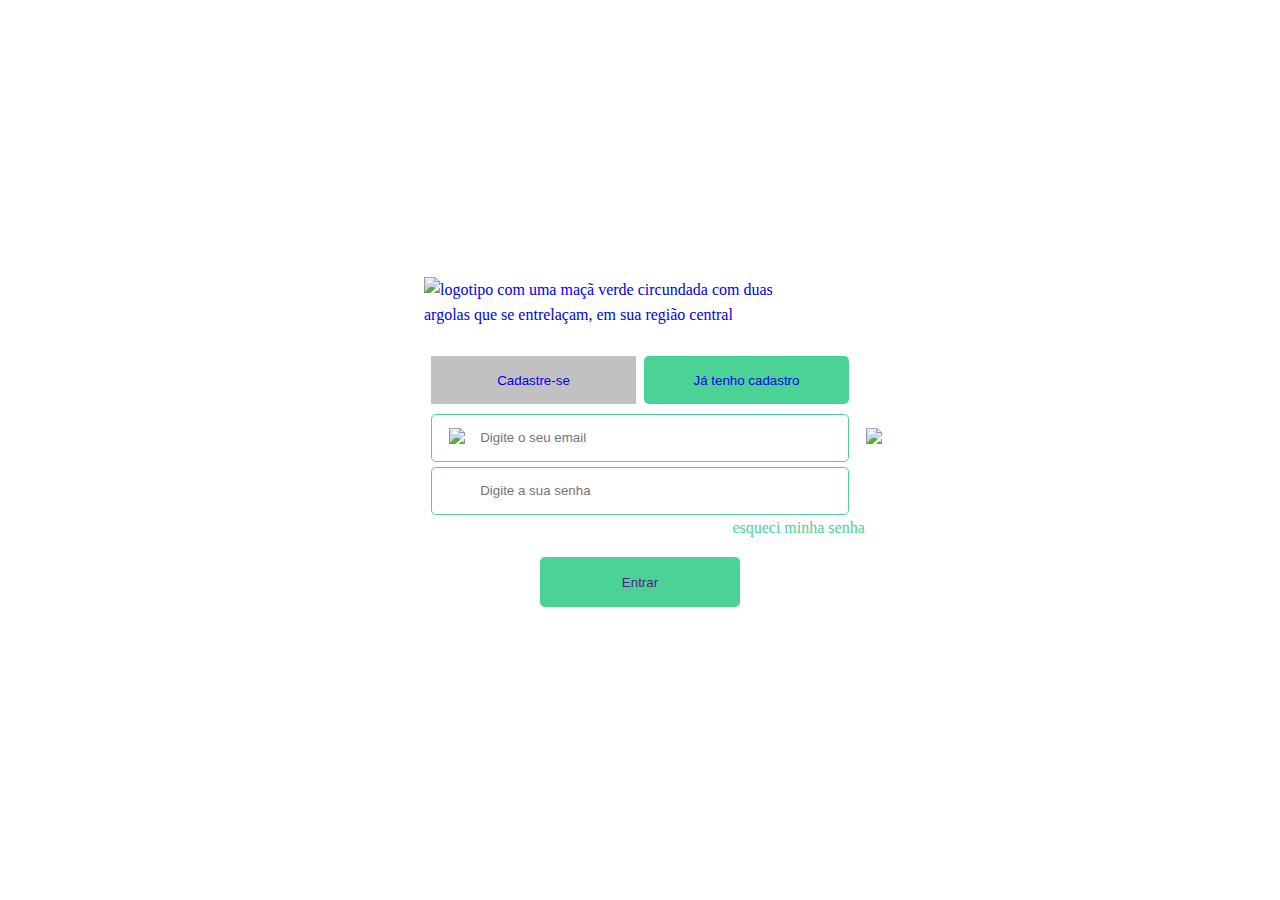
==== index.html @ c4aa8f34 "layout finished" ====
<!DOCTYPE html>
<html lang="pt-br">

<head>
    <meta charset="UTF-8">
    <meta http-equiv="X-UA-Compatible" content="IE=edge">
    <meta name="viewport" content="width=device-width, initial-scale=1.0">
    <title>DietSystem</title>
    <link rel="stylesheet" href="styles/global.css">
    

    <link rel="stylesheet" href="styles/index.css">
    <link rel="preconnect" href="https://fonts.googleapis.com">
    <link rel="preconnect" href="https://fonts.gstatic.com" crossorigin>
    <link href="https://fonts.googleapis.com/css2?family=Montserrat:wght@500&display=swap" rel="stylesheet">

</head>


<body>
    <main class="container">
        <header>
            <a href="index.html"><img src="assets/apple (1) 1.svg" class="img-logo"
                    alt="logotipo com uma maçã verde circundada com duas argolas que se entrelaçam, em sua região central"></a>
        </header>

        <section class="btn-container">
            <button class="button register"> <a href="signup.html">Cadastre-se</a> 
            </button>
            <button class="button registered"> <a href="index.html">Já tenho cadastro</a>
            </button>
        </section>

        <form class="input-form">
            <span class="input-email">
                <img src="./assets/letter.svg" id="img-letter">
                
                <input class="email" type="email" placeholder="Digite o seu email">
            </span>
            <span class="input-password">
                <!-- <img src="./assets/eye.svg" id="img-eye"> -->
                <img src="./assets/padlock.svg">
                <input class="password" type="password" placeholder="Digite a sua senha">

            </span>
                
            <section id="forgot-password">
                <a href="recover-password.html">esqueci minha senha</a>
            </section>

        </form>


        <button class="registered submit"> <a href="">Entrar</a> </button>


    </main>
</body>

</html>
---- styles/global.css ----
* {
    box-sizing: border-box;
    outline: none;
    margin: 0;
    
  }
  
  a {
    text-decoration: none;
    display: inline-block;     
    position: relative;    
    z-index: 1;     
    padding: 1rem;     
    margin: -2rem;
    height: 100%;
    width: 100%;
    line-height: 1.6rem;
 }
button:hover, .button:hover{
    filter: brightness(1.1);

}

.button > button{
    color: #4AD395;
}

button {
    cursor: pointer;
  }

body{
    margin: 0;
    
}

a:active{
  
    color: white;

    
}
a::after{
color: white;
}
a[tabindex]:focus {
  color:blue;
  outline: none;
}
---- styles/index.css ----
* {
    box-sizing: border-box;
  }
  
  a {
    text-decoration: none;
  }
  
  body {
    display: flex;
    height: 100vh;
    justify-content: center;
    align-items: center;  
  }
  
  button {
    cursor: pointer;
  }
  
  .container { 
    display: flex;
    flex-direction: column;  
    justify-content: center;
    align-items: center;
    width: 25rem;  
  }
  
  .container  header { 
    display: block;   
    margin-bottom: 2rem;  
  }
  
  .btn-container {
    display: flex;
    justify-content: space-between;
    width: 26.1rem;
    
    margin-bottom: .6rem;
  }
  
  .button {
    background: #c1c1c1;
    color: #353535;
    border: none;
    padding: .3rem;
    width: 49%;
    height: 3rem;
  }
  
  .registered {
    background: #4AD395;
    border-radius: .3rem;
    color: #fff
  }
  
  .input-email {
    position: relative;
  }
  
  .input-email img {
    position: absolute;
    top: 0;
    left: 1.1rem;
  }
  
  .input-password {
    position: relative;
  }
  
  .input-password img {
    position: absolute;
    top: 0;
    left: 1.1rem;
  }
  
  
  .input-form input {
    display: inline-block;
    width: 26.1rem;  
    height: 3rem;
    margin-bottom: .3rem;
    padding: .3rem;
    padding-left: 3rem;
    border: 1px solid #4AD395;
    border-radius: .3rem;
    outline: none;
  }
  
  #forgot-password {  
    text-align: right;
  }
  #forgot-password a{
    color: #4AD395;
    
  }
  
  .submit {
    display: inline-block;
    border: none;
    width: 50%;  
    margin-top: 20px;
    height: 50px;
  }

#img-eye{
  position: relative;
  background-color: red;
}

#img-eye img{
  position: absolute;
}
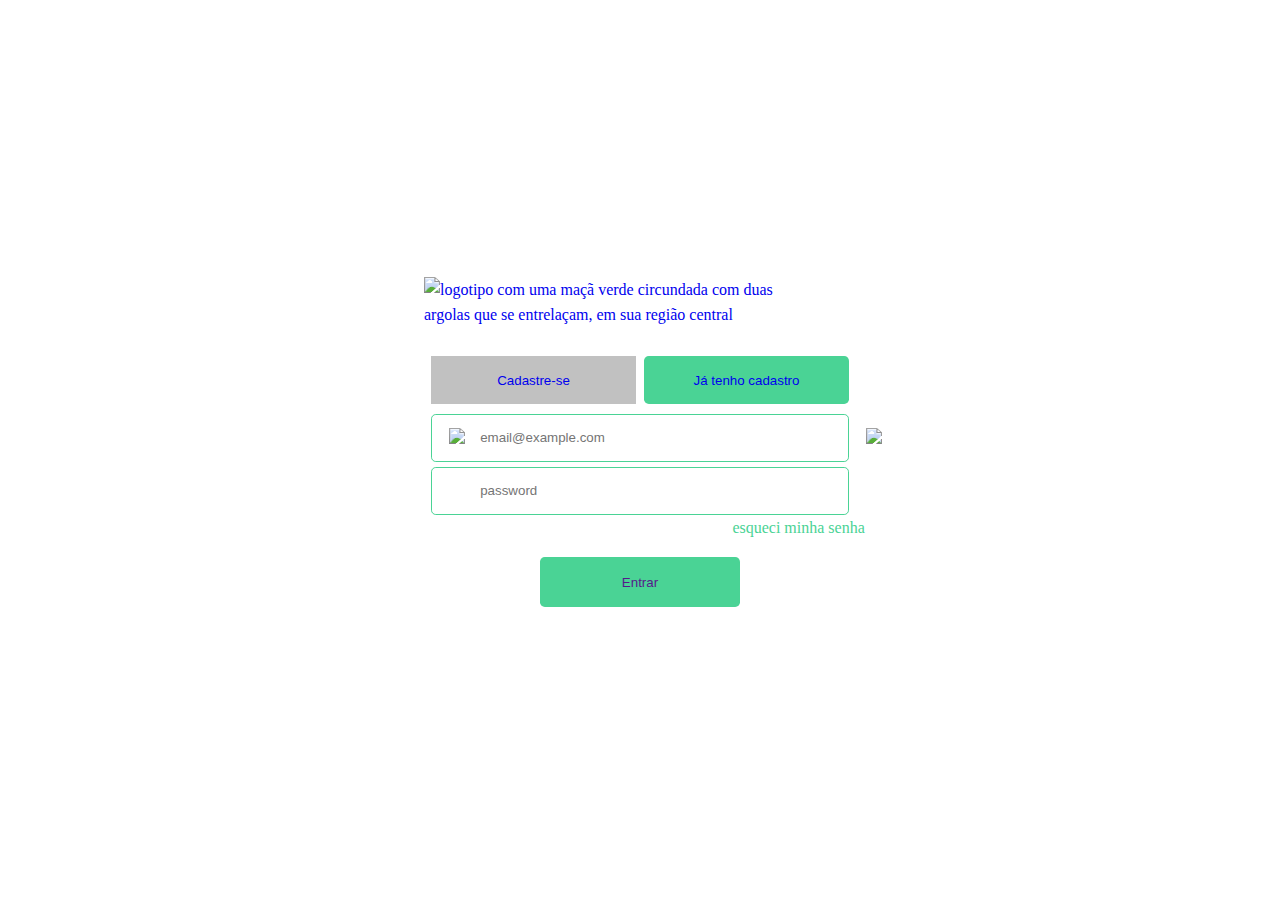
==== commit 7d541bd7: "add onCLick para o evento de login" ====
--- a/index.html
+++ b/index.html
@@ -7,9 +7,10 @@
     <meta name="viewport" content="width=device-width, initial-scale=1.0">
     <title>DietSystem</title>
     <link rel="stylesheet" href="styles/global.css">
-    
+
 
     <link rel="stylesheet" href="styles/index.css">
+
     <link rel="preconnect" href="https://fonts.googleapis.com">
     <link rel="preconnect" href="https://fonts.gstatic.com" crossorigin>
     <link href="https://fonts.googleapis.com/css2?family=Montserrat:wght@500&display=swap" rel="stylesheet">
@@ -25,25 +26,25 @@
         </header>
 
         <section class="btn-container">
-            <button class="button register"> <a href="signup.html">Cadastre-se</a> 
+            <button class="button register" id="btn"> <a href="signup.html">Cadastre-se</a>
             </button>
-            <button class="button registered"> <a href="index.html">Já tenho cadastro</a>
+            <button class="button registered" id="btn" id="btn-color" onclick="clicar()"> <a href="index.html">Já tenho
+                    cadastro</a>
             </button>
         </section>
 
         <form class="input-form">
             <span class="input-email">
                 <img src="./assets/letter.svg" id="img-letter">
-                
-                <input class="email" type="email" placeholder="Digite o seu email">
+
+                <input class="email" type="email" id="emailId" placeholder="email@example.com">
             </span>
             <span class="input-password">
-                <!-- <img src="./assets/eye.svg" id="img-eye"> -->
                 <img src="./assets/padlock.svg">
-                <input class="password" type="password" placeholder="Digite a sua senha">
+                <input class="password" id="passwordId" type="password" placeholder="password">
 
             </span>
-                
+
             <section id="forgot-password">
                 <a href="recover-password.html">esqueci minha senha</a>
             </section>
@@ -51,10 +52,13 @@
         </form>
 
 
-        <button class="registered submit"> <a href="">Entrar</a> </button>
+        <button class="registered submit"><a href="" onclick="loginButton()">Entrar</a> </button>
 
 
     </main>
+    <script src="JS/loginButton.js">
+
+    </script>
 </body>
 
 </html>